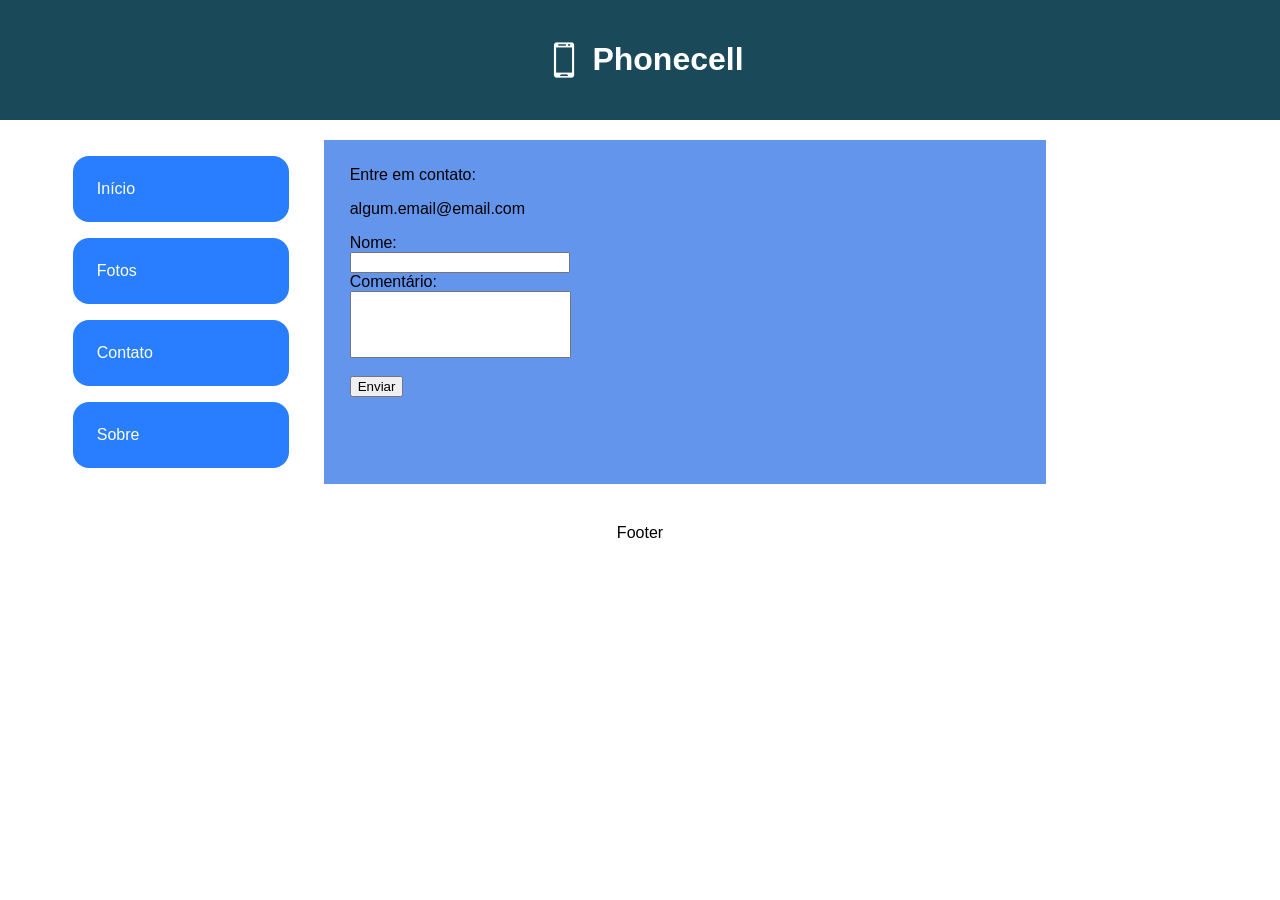
==== contato.html @ 41c53c3c "Aula de DW" ====
<!DOCTYPE html>
<html lang="pt-br">
<head>
    <meta charset="UTF-8">
    <meta name="viewport" content="width=device-width, initial-scale=1.0">
    <meta name="description" content="Atividade Flexbox desenvolvimento web">
    <meta name="keywords" content="fatec">
    <meta name="author" content="Tiago Maciel">
    <link rel="shortcut icon" href="img/icon.png" type="image/png">
    <link rel="stylesheet" href="css/style.css">
    <title>Atividade</title>
</head>
<body>
    <header>
        <img src="img/logo.png" alt="Imagem de um celular" id="logo">
        <h1>Phonecell</h1>
    </header>
    <div class="container">
        <div class="conteudo">
            <nav>
                <ul>
                    <li><a href="index.html">Início</a></li>
                    <li><a href="fotos.html">Fotos</a></li>
                    <li><a href="contato.html">Contato</a></li>
                    <li><a href="sobre.html">Sobre</a></li>
                </ul>
            </nav>
            <main>
                <section>
                    <div id="texto">
                        <p>Entre em contato:</p>
                        <p>algum.email@email.com</p>
                        <div id="form">
                            <form action="">
                                <label for="fname">Nome:</label><br>
                                <input type="text" id="fname" name="fname" value=""><br>
                                <label for="lname">Comentário:</label><br>
                                <input type="text" id="lname" name="lname" value=""><br><br>
                                <input type="submit" value="Enviar">
                            </form>
                        </div>
                    </div>
                </section>
            </main>
            
        </div>
        <footer>Footer</footer>
    </div>
</body>
</html>
---- css/style.css ----
body{
    margin: 0;
    font-family: arial;
}

.container{
    width: 98%;
    margin: auto;
}
header{
    background-color: #1a4a5a;
    align-items: center;
    justify-content: center;
    display: flex;
    color: white;
}

.conteudo{
    display: flex;
}

nav{
    width: 20%;
}
main{
    width: 70%;
    display: flex;
}
footer {
    text-align: center;
}
header, nav, main, footer {
    padding: 20px;
}

section{
    background-color: cornflowerblue;
    padding: 10px;
    width: 80%;
    text-align: justify;
    display: flex;
}
aside{
    background-color: gray;
    padding: 10px;
    width: 20%;
    margin-left: 20px;
}
#logo{
    width: 2.5rem;
    height: 2.5rem;
}
img{
    margin: 0.5rem;
    width: 10rem;
    height: 10rem;
}
p{
    width: 100%;
    margin-left: 1rem;
    border-radius: 1rem;
}
#texto{
    flex-direction: column;
}

li{
    width: 80%;
    border-radius: 1rem;
    background-color: rgb(40, 126, 255);
    padding: 1.5rem;
    align-content: space-between;
    margin-bottom: 1rem;
    color: white;
}
li a{
    text-decoration: none;
    color: white;
}

#texto h2{
    color: white;
}

#fname{
    width: 96.3%;
}
#lname{
    padding: 1.5rem;
}
#form{
    margin-left: 1rem;
}
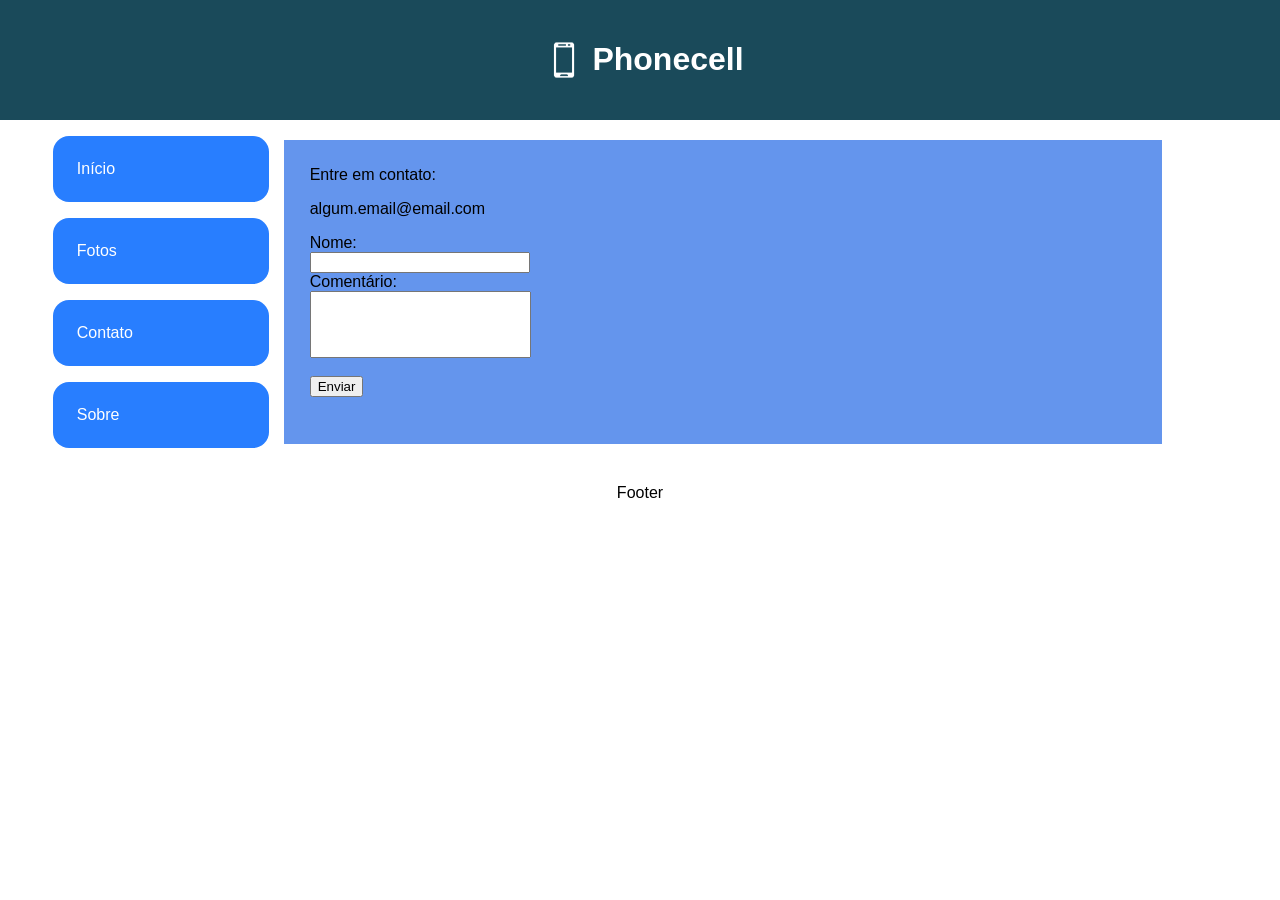
==== commit 4cc199dc: "13/03 - Small changes on CSS" ====
--- a/contato.html
+++ b/contato.html
@@ -17,7 +17,7 @@
     </header>
     <div class="container">
         <div class="conteudo">
-            <nav>
+            <nav class="menu-lateral">
                 <ul>
                     <li><a href="index.html">Início</a></li>
                     <li><a href="fotos.html">Fotos</a></li>
--- a/css/style.css
+++ b/css/style.css
@@ -19,7 +19,7 @@
     display: flex;
 }
 
-nav{
+.menu-lateral{
     width: 20%;
 }
 main{
@@ -29,21 +29,21 @@
 footer {
     text-align: center;
 }
-header, nav, main, footer {
+header, main, footer {
     padding: 20px;
 }
 
 section{
     background-color: cornflowerblue;
     padding: 10px;
-    width: 80%;
+    flex: 4;
     text-align: justify;
     display: flex;
 }
 aside{
     background-color: gray;
     padding: 10px;
-    width: 20%;
+    flex: 1;
     margin-left: 20px;
 }
 #logo{
@@ -64,7 +64,11 @@
     flex-direction: column;
 }
 
-li{
+ul{
+    text-decoration: none;
+    list-style: none;
+}
+.menu-lateral a{
     width: 80%;
     border-radius: 1rem;
     background-color: rgb(40, 126, 255);
@@ -72,10 +76,23 @@
     align-content: space-between;
     margin-bottom: 1rem;
     color: white;
+    display: block;
+    text-decoration: none;
 }
-li a{
+
+li a:hover{
+    width: 80%;
+    border-radius: 1rem;
+    background-color: rgb(40, 126, 255);
+    align-content: space-between;
+
+    color: rgb(40, 126, 255);
+    background-color: white;
+    border: 2px solid rgb(40, 126, 255);
+}
+
+.menu-lateral ul li{
     text-decoration: none;
-    color: white;
 }
 
 #texto h2{
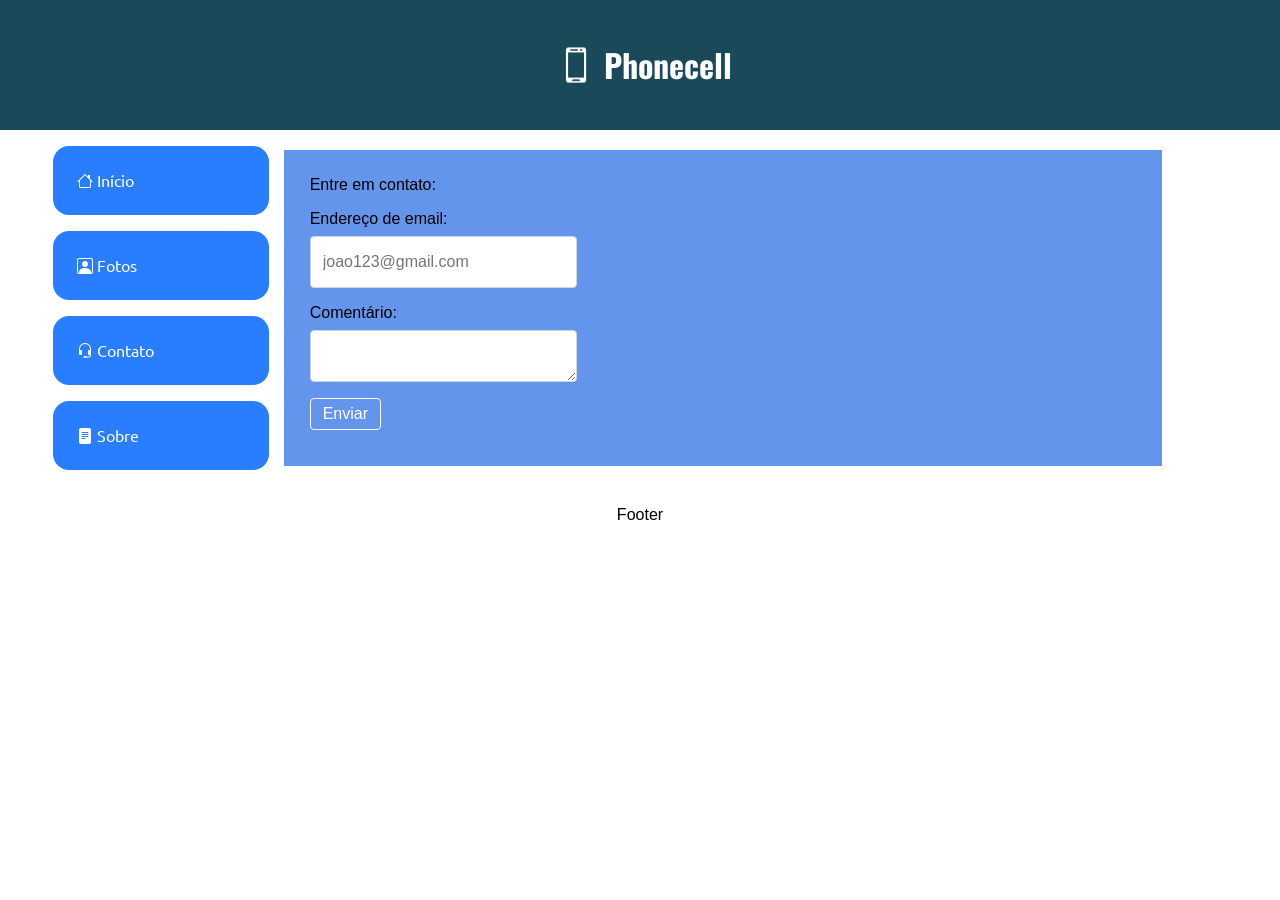
==== commit fdb419dc: "20/03 - Colors, Icons, Fonts and Forms changes" ====
--- a/contato.html
+++ b/contato.html
@@ -1,5 +1,6 @@
 <!DOCTYPE html>
 <html lang="pt-br">
+
 <head>
     <meta charset="UTF-8">
     <meta name="viewport" content="width=device-width, initial-scale=1.0">
@@ -10,6 +11,7 @@
     <link rel="stylesheet" href="css/style.css">
     <title>Atividade</title>
 </head>
+
 <body>
     <header>
         <img src="img/logo.png" alt="Imagem de um celular" id="logo">
@@ -19,32 +21,37 @@
         <div class="conteudo">
             <nav class="menu-lateral">
                 <ul>
-                    <li><a href="index.html">Início</a></li>
-                    <li><a href="fotos.html">Fotos</a></li>
-                    <li><a href="contato.html">Contato</a></li>
-                    <li><a href="sobre.html">Sobre</a></li>
+                    <li><a href="index.html"><i class="bi bi-house"></i> Início</a></li>
+                    <li><a href="fotos.html"><i class="bi bi-person-square"></i> Fotos</a></li>
+                    <li><a href="contato.html"><i class="bi bi-headset"></i> Contato</a></li>
+                    <li><a href="sobre.html"><i class="bi bi-file-text-fill"></i> Sobre</a></li>
                 </ul>
             </nav>
             <main>
                 <section>
                     <div id="texto">
                         <p>Entre em contato:</p>
-                        <p>algum.email@email.com</p>
                         <div id="form">
-                            <form action="">
-                                <label for="fname">Nome:</label><br>
-                                <input type="text" id="fname" name="fname" value=""><br>
-                                <label for="lname">Comentário:</label><br>
-                                <input type="text" id="lname" name="lname" value=""><br><br>
-                                <input type="submit" value="Enviar">
+                            <form>
+                                <div class="form-group">
+                                    <label for="exampleFormControlInput1">Endereço de email:</label>
+                                    <input type="email" class="form-control" id="exampleFormControlInput1"
+                                        placeholder="joao123@gmail.com">
+                                </div>
+                                <div class="form-group">
+                                    <label for="exampleFormControlTextarea1">Comentário:</label>
+                                    <textarea class="form-control" id="exampleFormControlTextarea1" rows="3"></textarea>
+                                </div>
+                                <button type="button" class="btn btn-outline-info">Enviar</button>
                             </form>
                         </div>
                     </div>
                 </section>
             </main>
-            
+
         </div>
         <footer>Footer</footer>
     </div>
 </body>
+
 </html>
--- a/css/style.css
+++ b/css/style.css
@@ -1,110 +1,198 @@
-body{
+@import url('https://fonts.googleapis.com/css2?family=Fira+Sans:ital,wght@0,100;0,200;0,300;0,400;0,500;0,600;0,700;0,800;0,900;1,100;1,200;1,300;1,400;1,500;1,600;1,700;1,800;1,900&family=Google+Sans:ital,opsz,wght@0,17..18,400..700;1,17..18,400..700&family=Oswald:wght@200..700&family=Roboto:ital,wght@0,100..900;1,100..900&family=Ubuntu:ital,wght@0,300;0,400;0,500;0,700;1,300;1,400;1,500;1,700&display=swap');
+
+/* 
+Fontes do import acima: 
+font-family: "Ubuntu", sans-serif;
+font-family: "Google Sans", sans-serif;
+font-family: "Fira Sans", sans-serif;
+font-family: "Roboto", sans-serif;
+font-family: "Oswald", sans-serif;
+*/
+
+@import url("https://cdn.jsdelivr.net/npm/bootstrap-icons@1.13.1/font/bootstrap-icons.min.css");
+
+
+body {
     margin: 0;
     font-family: arial;
 }
 
-.container{
+.container {
     width: 98%;
     margin: auto;
 }
-header{
+
+header {
     background-color: #1a4a5a;
     align-items: center;
     justify-content: center;
     display: flex;
-    color: white;
+    color: #fff;
+}
+header h1{
+    font-family: "Oswald", sans-serif;
 }
 
-.conteudo{
+.conteudo {
     display: flex;
 }
 
-.menu-lateral{
+.menu-lateral {
     width: 20%;
 }
-main{
+
+main {
     width: 70%;
     display: flex;
 }
+
 footer {
     text-align: center;
 }
-header, main, footer {
+
+header,
+main,
+footer {
     padding: 20px;
 }
 
-section{
-    background-color: cornflowerblue;
+section {
+    background-color: #6495ED;
     padding: 10px;
     flex: 4;
     text-align: justify;
     display: flex;
 }
-aside{
-    background-color: gray;
+
+aside {
+    background-color: rgb(128, 128, 128);
     padding: 10px;
     flex: 1;
     margin-left: 20px;
 }
-#logo{
+
+#logo {
     width: 2.5rem;
     height: 2.5rem;
 }
-img{
+
+img {
     margin: 0.5rem;
     width: 10rem;
     height: 10rem;
 }
-p{
+
+p {
     width: 100%;
     margin-left: 1rem;
     border-radius: 1rem;
 }
-#texto{
+
+#texto {
     flex-direction: column;
 }
 
-ul{
+#texto h2{
+    font-family: "Google Sans", sans-serif;
+}
+
+#texto h3{
+    font-family: "Roboto", sans-serif;
+}
+
+
+ul {
     text-decoration: none;
     list-style: none;
 }
-.menu-lateral a{
+
+.menu-lateral a {
     width: 80%;
     border-radius: 1rem;
     background-color: rgb(40, 126, 255);
     padding: 1.5rem;
     align-content: space-between;
     margin-bottom: 1rem;
-    color: white;
+    color: #fff;
     display: block;
     text-decoration: none;
+    font-family: "Ubuntu", sans-serif;
 }
 
-li a:hover{
+li a:hover {
     width: 80%;
     border-radius: 1rem;
     background-color: rgb(40, 126, 255);
     align-content: space-between;
 
     color: rgb(40, 126, 255);
-    background-color: white;
+    background-color: #fff;
     border: 2px solid rgb(40, 126, 255);
 }
 
-.menu-lateral ul li{
+.menu-lateral ul li {
     text-decoration: none;
 }
 
-#texto h2{
-    color: white;
+#texto h2 {
+    color: #fff;
 }
 
-#fname{
-    width: 96.3%;
+.form-group {
+    margin-bottom: 1rem;
+    margin-left: 1rem;
 }
-#lname{
-    padding: 1.5rem;
+
+.form-group label {
+    display: block;
+    margin-bottom: .5rem;
 }
-#form{
+
+.form-control {
+    display: block;
+    width: 100%;
+    height: calc(1.5em + .75rem + 2px);
+    padding: .375rem .75rem;
+    font-size: 1rem;
+    line-height: 1.5;
+    color: #495057;
+    background-color: #fff;
+    border: 1px solid #ced4da;
+    border-radius: .25rem;
+    transition: border-color .15s ease-in-out, box-shadow .15s ease-in-out;
+}
+
+.form-control:focus {
+    border-color: #80bdff;
+    outline: 0;
+    box-shadow: 0 0 0 .2rem rgba(0, 123, 255, .25);
+}
+
+.btn {
+    display: inline-block;
+    font-weight: 400;
+    color: #212529;
+    text-align: center;
+    vertical-align: middle;
+    user-select: none;
+    background-color: transparent;
+    border: 1px solid transparent;
+    padding: .375rem .75rem;
+    font-size: 1rem;
+    border-radius: .25rem;
     margin-left: 1rem;
+    cursor: pointer;
+    font-family: inherit;
+}
+
+.btn-outline-info {
+    color: #fff;
+    border-color: #fff;
+    background-color: transparent;
+}
+
+.btn-outline-info:hover {
+    color: #6495ED;
+    background-color: #fff;
+    border-color: #fff;
 }
